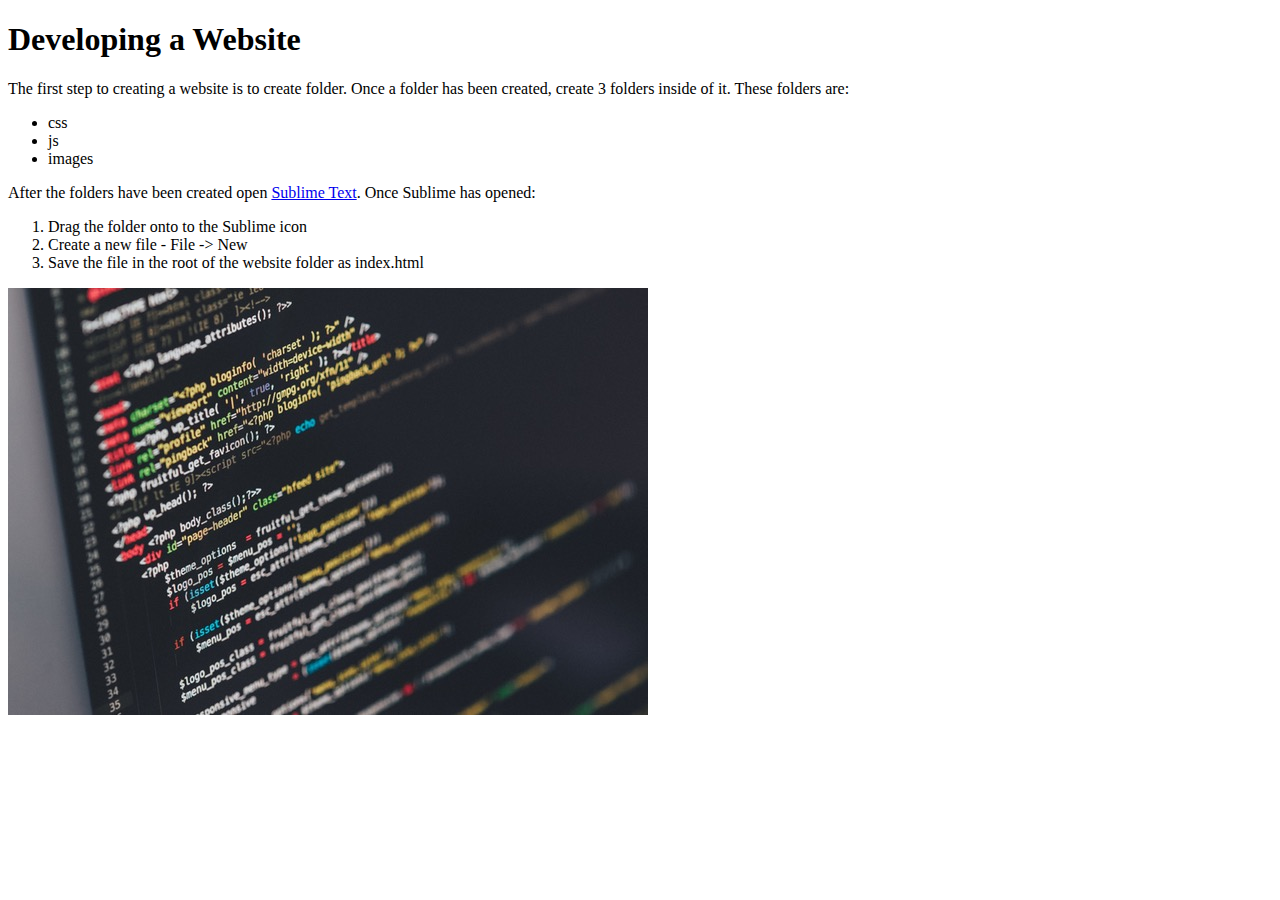
==== index.html @ b916a9f1 "setting up our repo" ====
<!doctype html>
<html lang="en">
	<head> 
		<meta charset="utf-8">
		<title>Learning Web Development</title>
	</head>
	<body>
		<h1>Developing a Website</h1>
		<p>The first step to creating a website is to create folder. Once a folder has been created, create 3 folders inside of it. These folders are:</p>
		<ul>
			<li>css</li>
			<li>js</li>
			<li>images</li>
		</ul>
		<p>After the folders have been created open <a href="https://www.sublimetext.com/" target="_blank">Sublime Text</a>. Once Sublime has opened:</p>
		<ol>
			<li>Drag the folder onto to the Sublime icon</li>
			<li>Create a new file - File -> New</li>
			<li>Save the file in the root of the website folder as index.html</li>
		</ol>
		<img src="images/code.jpeg"
	</body>
</html>
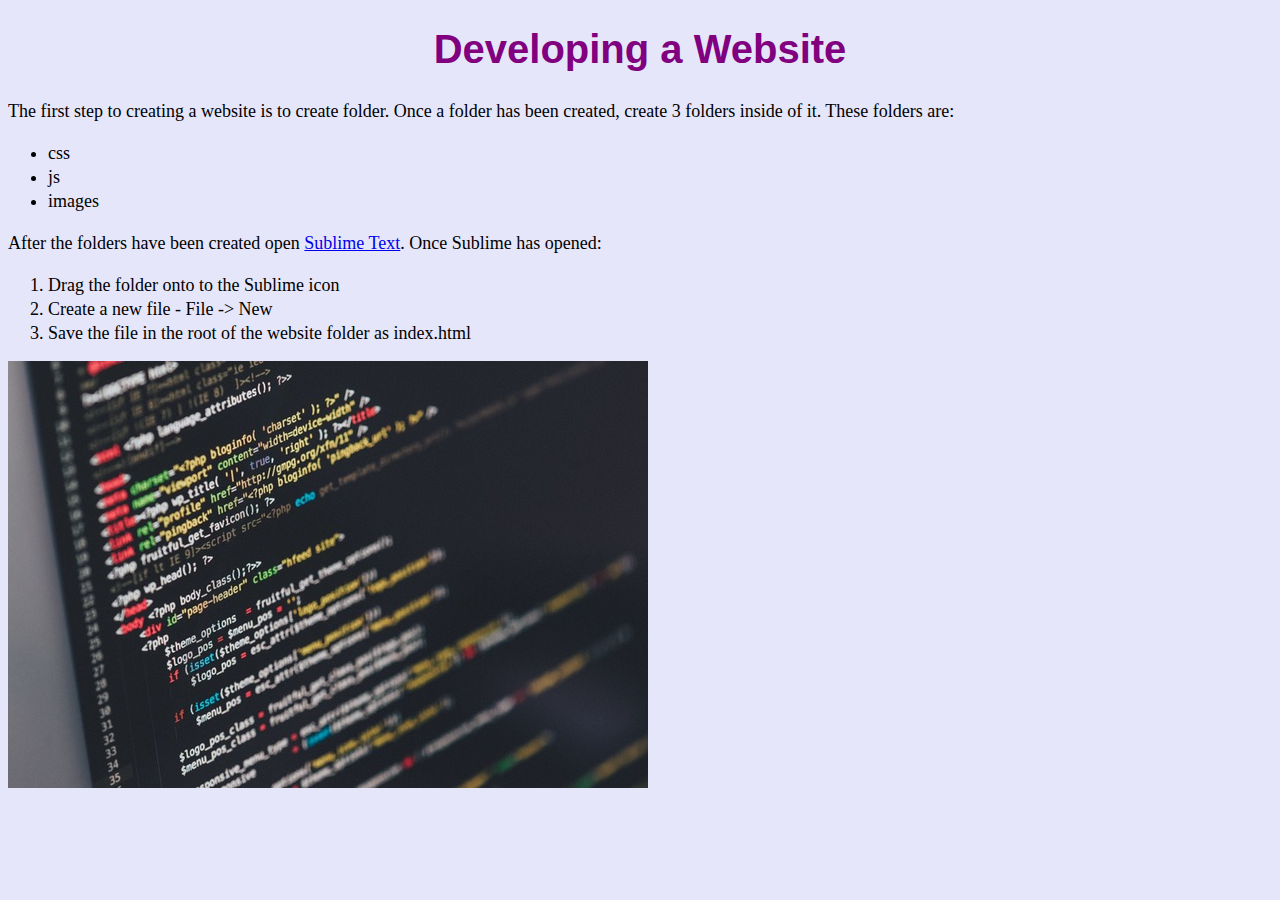
==== commit 0bb2b018: "added style sheet with base styles" ====
--- a/index.html
+++ b/index.html
@@ -3,6 +3,7 @@
 	<head> 
 		<meta charset="utf-8">
 		<title>Learning Web Development</title>
+		<link rel="stylesheet" href="css/style.css">
 	</head>
 	<body>
 		<h1>Developing a Website</h1>
--- a/css/style.css
+++ b/css/style.css
@@ -0,0 +1,15 @@
+body {
+	background-color: lavender;
+}
+
+h1 {
+	text-align: center;
+	font-family: Impact, sans-serif;
+	font-size: 40px;
+	color: purple;
+}
+p, li {
+	font-family: Helvetica: sans-serif; 
+	font-size: 18px;
+	line-height: 24px;
+}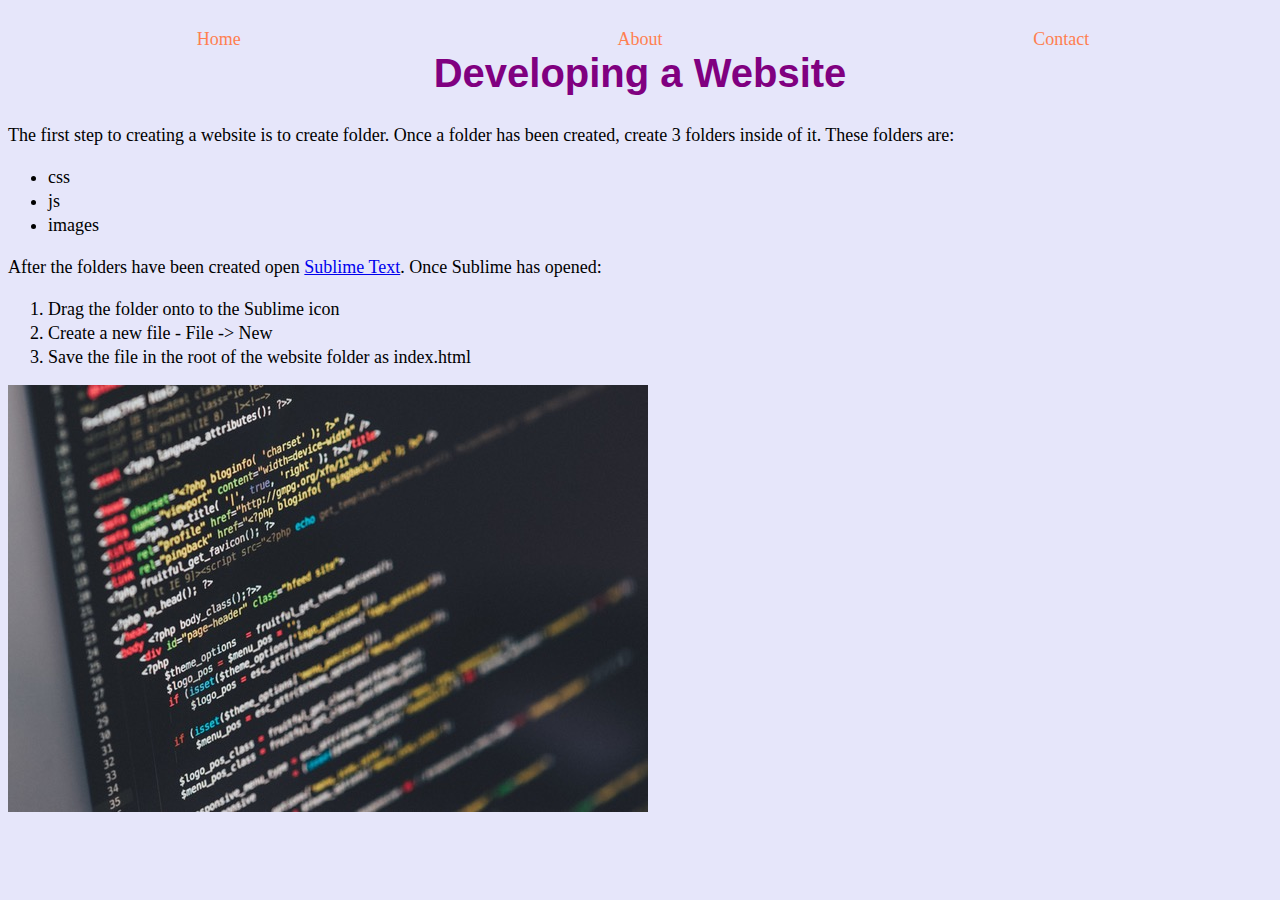
==== commit 2cb06d98: "Added nav and contact page" ====
--- a/index.html
+++ b/index.html
@@ -6,6 +6,13 @@
 		<link rel="stylesheet" href="css/style.css">
 	</head>
 	<body>
+		<nav>
+			<ul>
+				<li><a href="index.html">Home</a></li>
+				<li><a href="#">About</a></li>
+				<li><a href="contact.html">Contact</a></li>
+			</ul>
+		</nav>
 		<h1>Developing a Website</h1>
 		<p>The first step to creating a website is to create folder. Once a folder has been created, create 3 folders inside of it. These folders are:</p>
 		<ul>
--- a/css/style.css
+++ b/css/style.css
@@ -2,9 +2,30 @@
 	background-color: lavender;
 }
 
+nav ul {
+	list-style: none;
+	padding: 0;
+}
+
+nav li {
+
+	float: left;
+	width: 33.33%;
+	text-align: center;
+} 
+
+nav a {
+	color: coral;
+	text-decoration: none;
+}
+
+nav a:hover {
+	text-decoration: underline;
+}
+
 h1 {
 	text-align: center;
-	font-family: Impact, sans-serif;
+	font-family: Comic, sans-serif;
 	font-size: 40px;
 	color: purple;
 }
@@ -12,4 +33,4 @@
 	font-family: Helvetica: sans-serif; 
 	font-size: 18px;
 	line-height: 24px;
-}+}
